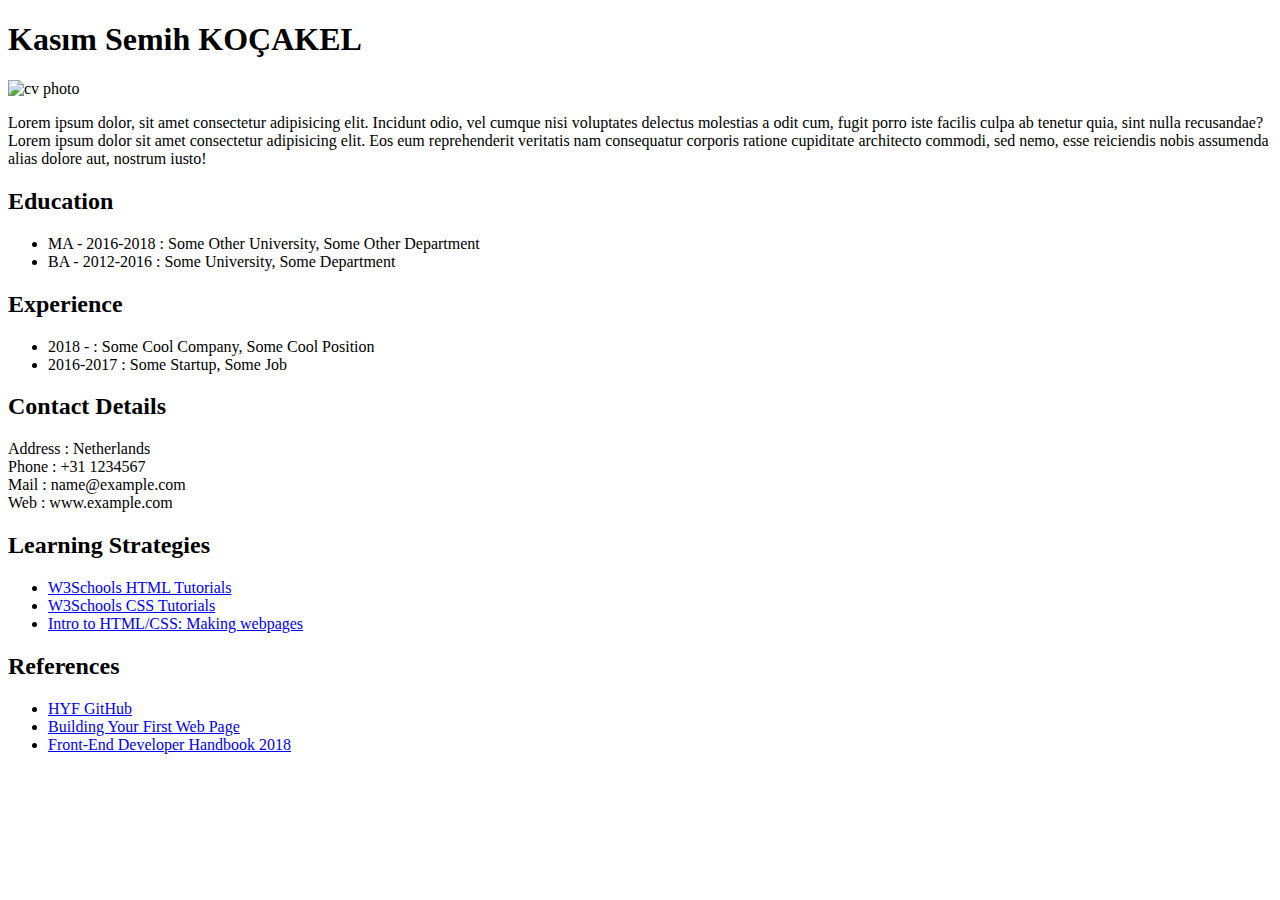
==== week1/index.html @ fff728e3 "Create index.html" ====
<!DOCTYPE html>
<html lang="en">
<head>
    <meta charset="UTF-8">
    <meta name="viewport" content="width=device-width, initial-scale=1.0">
    <meta http-equiv="X-UA-Compatible" content="ie=edge">
    <link rel="stylesheet" href="style.css" type="text/css">
    <title>CV</title>
    <link href="https://fonts.googleapis.com/css?family=Montserrat" rel="stylesheet">
</head>
<body>

<div>
<section class="intro">
    <h1>Kasım Semih KOÇAKEL</h1>
    <img src="....." alt="cv photo">  
</section>

<section class="about">
    <p>
        Lorem ipsum dolor, sit amet consectetur adipisicing elit. 
        Incidunt odio, vel cumque nisi voluptates delectus molestias a odit cum, 
        fugit porro iste facilis culpa ab tenetur quia, sint nulla recusandae?
        Lorem ipsum dolor sit amet consectetur adipisicing elit. 
        Eos eum reprehenderit veritatis nam consequatur corporis ratione 
        cupiditate architecto commodi, sed nemo, esse reiciendis nobis 
        assumenda alias dolore aut, nostrum iusto!<br>
    </p>
</section>

<section class="education">
    <h2>Education</h2>
    <ul>
        <li>MA - 2016-2018 : Some Other University, Some Other Department</li>
        <li>BA - 2012-2016 : Some University, Some Department</li>
    </ul>
</section>

<section class="experience">
    <h2>Experience</h2>
    <ul>
        <li>2018 - : Some Cool Company, Some Cool Position</li>
        <li>2016-2017 : Some Startup, Some Job</li>
    </ul>
</section>

<section class="contact">
    <h2>Contact Details</h2>
    <p>
        Address : Netherlands <br>
        Phone   : +31 1234567 <br>
        Mail    : name@example.com <br>
        Web     : www.example.com
    </p>   
</section>

<section class="strategies">
    <h2>Learning Strategies</h2>
    <ul>
        <li> <a href="https://www.w3schools.com/html/default.asp">W3Schools HTML Tutorials</a></li>
        <li><a href="https://www.w3schools.com/css/default.asp">W3Schools CSS Tutorials</a></li>
        <li><a href="https://www.khanacademy.org/computing/computer-programming/html-css">
            Intro to HTML/CSS: Making webpages</a>
        </li>
    </ul>
</section>

<section class="references">
    <h2>References</h2>
    <ul>
        <li><a href="https://github.com/HackYourFuture/curriculum">HYF GitHub</a></li>
        <li><a href="https://learn.shayhowe.com/html-css/building-your-first-web-page/">
            Building Your First Web Page </a>
        </li>
        <li><a href="https://frontendmasters.com/books/front-end-handbook/2018/">
            Front-End Developer Handbook 2018</a>
        </li>
    </ul>
</section>
</div>

</body>
</html>
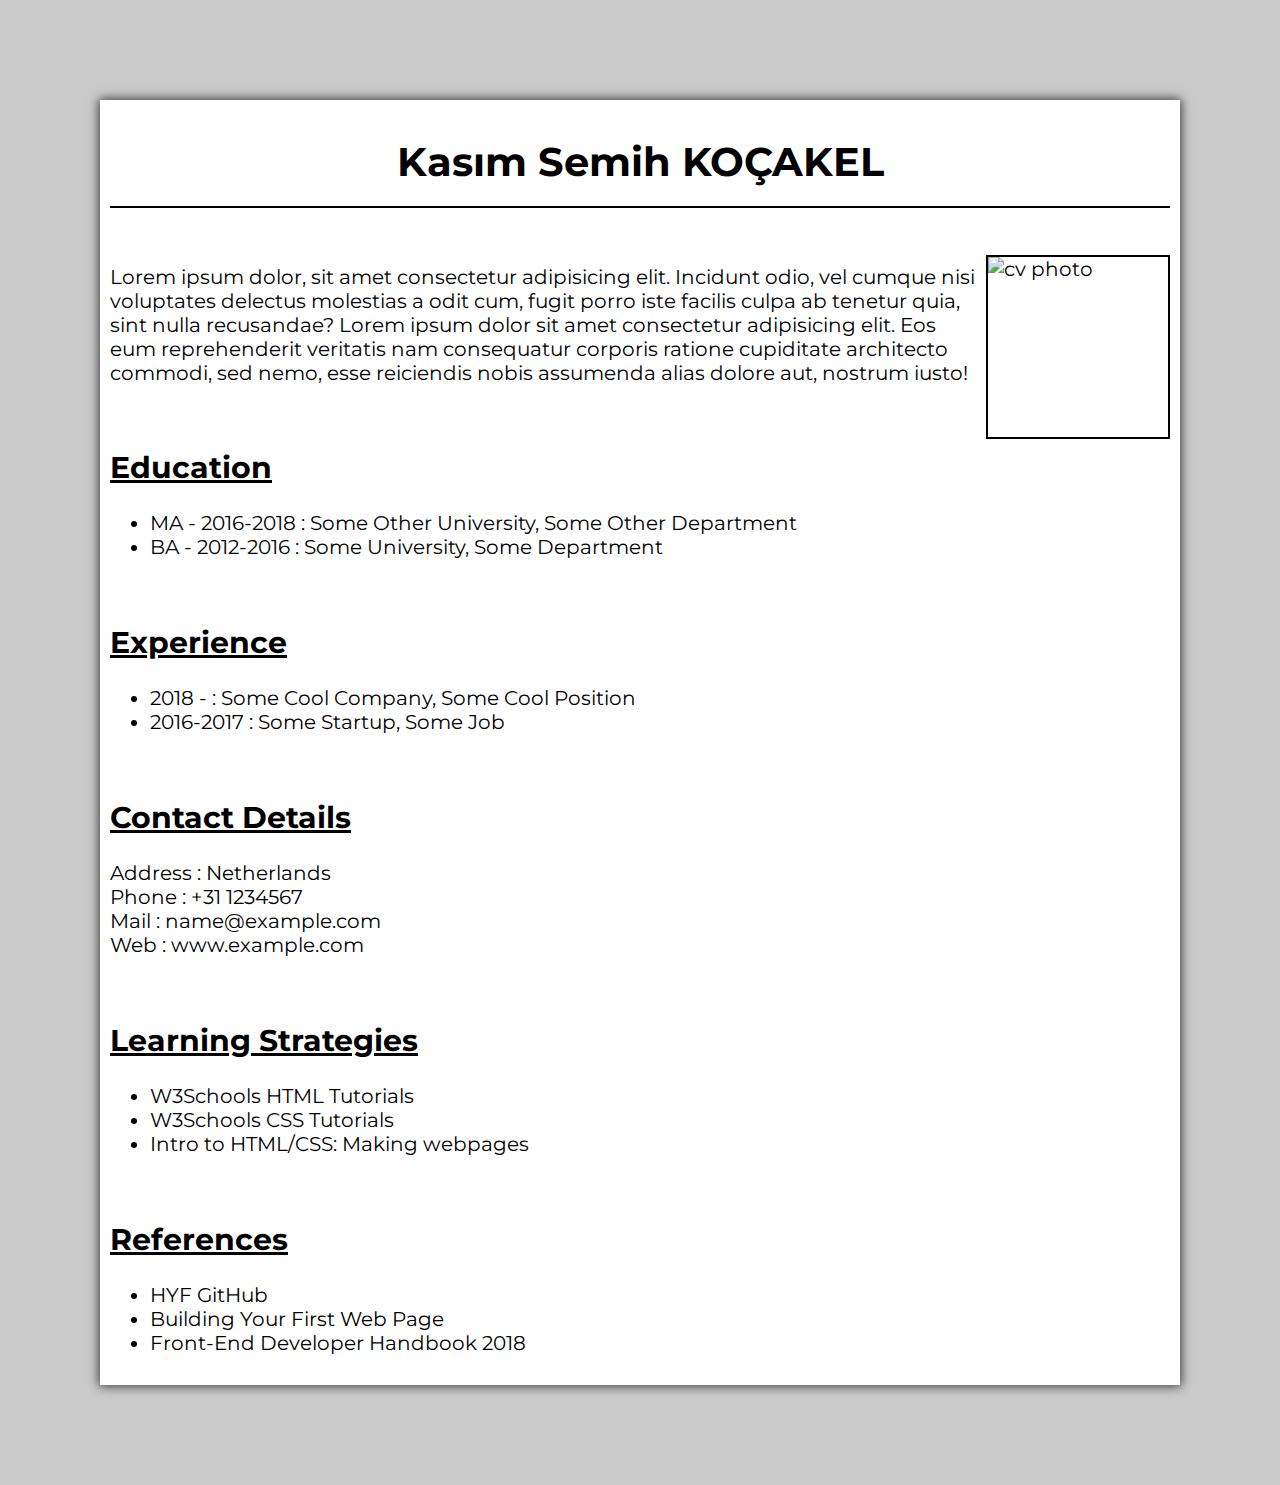
==== commit 5c6deb96: "Update index.html" ====
--- a/week1/index.html
+++ b/week1/index.html
@@ -13,7 +13,7 @@
 <div>
 <section class="intro">
     <h1>Kasım Semih KOÇAKEL</h1>
-    <img src="....." alt="cv photo">  
+    <img src="https://github.com/sigma21/hyf-html-css/blob/master/week1/assets/11.jpg?raw=true" alt="cv photo">  
 </section>
 
 <section class="about">
--- a/week1/style.css
+++ b/week1/style.css
@@ -0,0 +1,44 @@
+body {
+  font-size: 20px;
+  font-family: "Montserrat", sans-serif;
+  margin: 100px;
+  background-color: rgb(202, 202, 202);
+}
+
+div{
+  background-color: white;
+  box-shadow: 0px 0px 10px 1px rgba(0,0,0,0.75);
+}
+
+img {
+  float: right;
+  height: 180px;
+  width: 180px;
+  border-style: solid;
+  border-color: black;
+  border-width: 2px;
+  margin-top: 20px;
+}
+
+h1 {
+  border-bottom: 2px solid black;
+  text-align: center;
+  padding-bottom: 20px;
+}
+
+h2 {
+  text-decoration: underline;
+}
+
+.about {
+  padding-top: 0px;
+}
+
+section {
+  padding: 10px;
+}
+
+a {
+  color: black;
+  text-decoration: none;
+}
